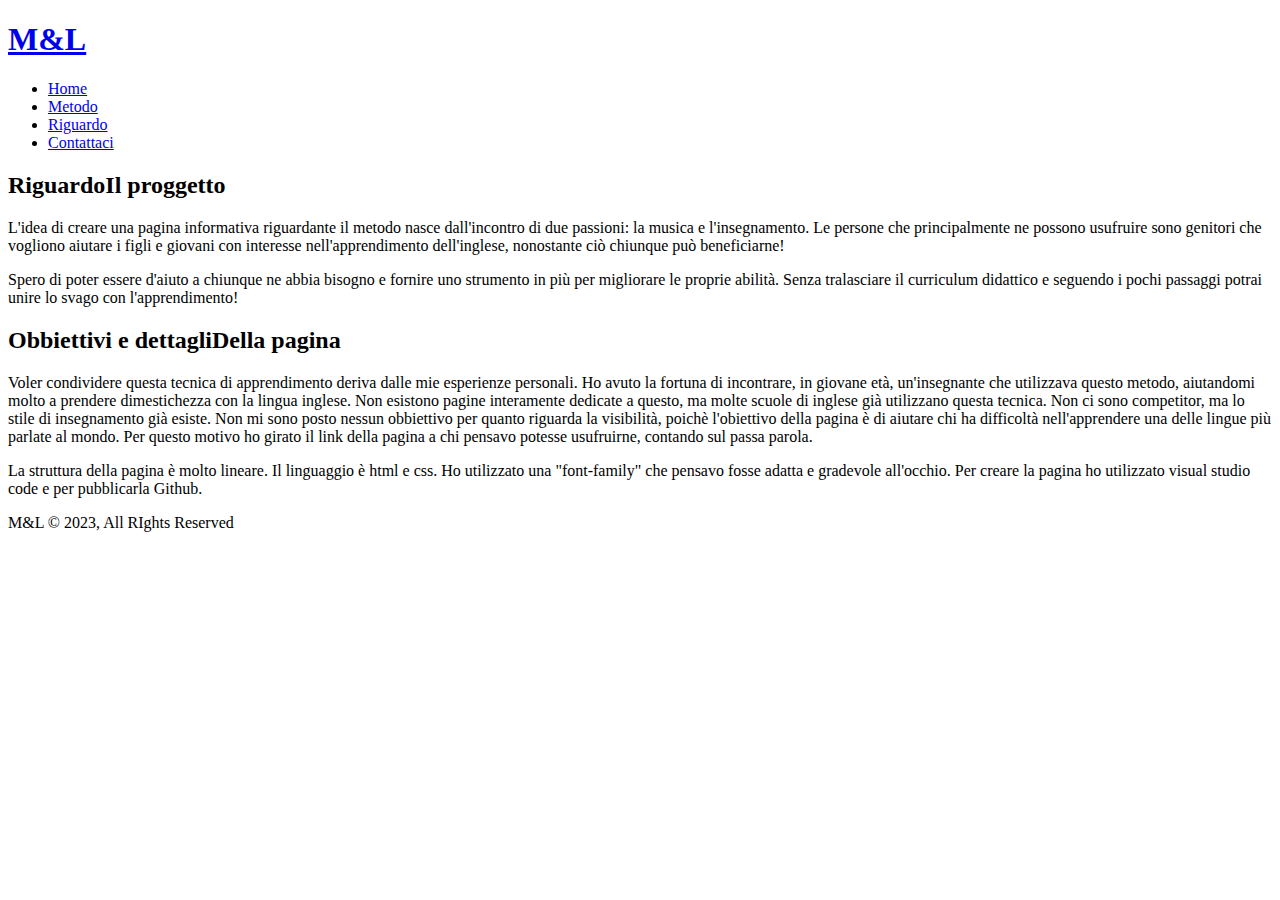
==== contact.html @ 8a79cad5 "Update contact.html" ====
<!DOCTYPE html>
<html lang="en">

    <head>
        <meta charset="UTF-8">
        <meta http-equiv="X-UA-Compatible" content="IE=edge">
        <meta name="viewport" content="width=device-width, initial-scale=1.0">
        <meta name="description" content="Imparare l'inglese godendosi la musica">
        <meta name="keywords" content="Music and Learn">
        <title>M&L | Riguardo all'idea </title>
        <link rel="stylesheet" href="./css/style.css">
    
     </head>


    <body>
        <header>
            <nav id="navbar">
                <div class="container">
                    <h1 class="logo"><a href="index.html">M&L</a></h1>
                    <ul>
                        <li><a href="index.html">Home</a></li>
                        <li><a href="Metodo.html">Metodo</a></li>
                        <li><a class="current" href="contact.html">Riguardo</a></li>
                        <li><a href="last.html">Contattaci</a></li>
                    </ul>
                </div>
            </nav>
        </header>
        <section id="contact-form">
            <div class="container">
                <section id="contact">
                    <div class="container">
                        <div class="contact-info">
                            <h2> <span class="text-primary">Riguardo</span>Il proggetto</h2>
                            <p>L'idea di creare una pagina informativa riguardante il metodo nasce dall'incontro di due passioni: la musica e l'insegnamento. Le persone che principalmente ne possono usufruire sono genitori che vogliono aiutare i figli e giovani con interesse nell'apprendimento dell'inglese, nonostante ciò chiunque può beneficiarne! </p>
                            <p>Spero di poter essere d'aiuto a chiunque ne abbia bisogno e fornire uno strumento in più per migliorare le proprie abilità. Senza tralasciare il curriculum didattico e seguendo i pochi passaggi potrai unire lo svago con l'apprendimento!
                            </p>
                        </div>
                        
        
               
               
               
                        <section id="contact-form">
                            <div class="container">
                                <section id="contact">
                                    <div class="container">
                                        <div class="contact-info">
                                            <h2> <span class="text-primary">Obbiettivi e dettagli</span>Della pagina</h2>
                                            <p> Voler condividere questa tecnica di apprendimento deriva dalle mie esperienze personali. Ho avuto la fortuna di incontrare, in giovane età, un'insegnante che utilizzava questo metodo, aiutandomi molto a prendere dimestichezza con la lingua inglese. Non esistono pagine interamente dedicate a questo, ma molte scuole di inglese già utilizzano questa tecnica. Non ci sono competitor, ma lo stile di insegnamento già esiste. Non mi sono posto nessun obbiettivo per quanto riguarda la visibilità, poichè l'obiettivo della pagina è di aiutare chi ha difficoltà nell'apprendere una delle lingue più parlate al mondo. Per questo motivo ho girato il link della pagina a chi pensavo potesse usufruirne, contando sul passa parola.</p>
                                            <p>La struttura della pagina è molto lineare. Il linguaggio è html e css. Ho utilizzato una "font-family" che pensavo fosse adatta e gradevole all'occhio. Per creare la pagina ho utilizzato visual studio code e per pubblicarla Github.
                                            </p>
                                        </div>
           

          <footer id="main-footer">
            <p>M&L &copy; 2023, All RIghts Reserved
            </p>
        </footer>

    </body>

</html>
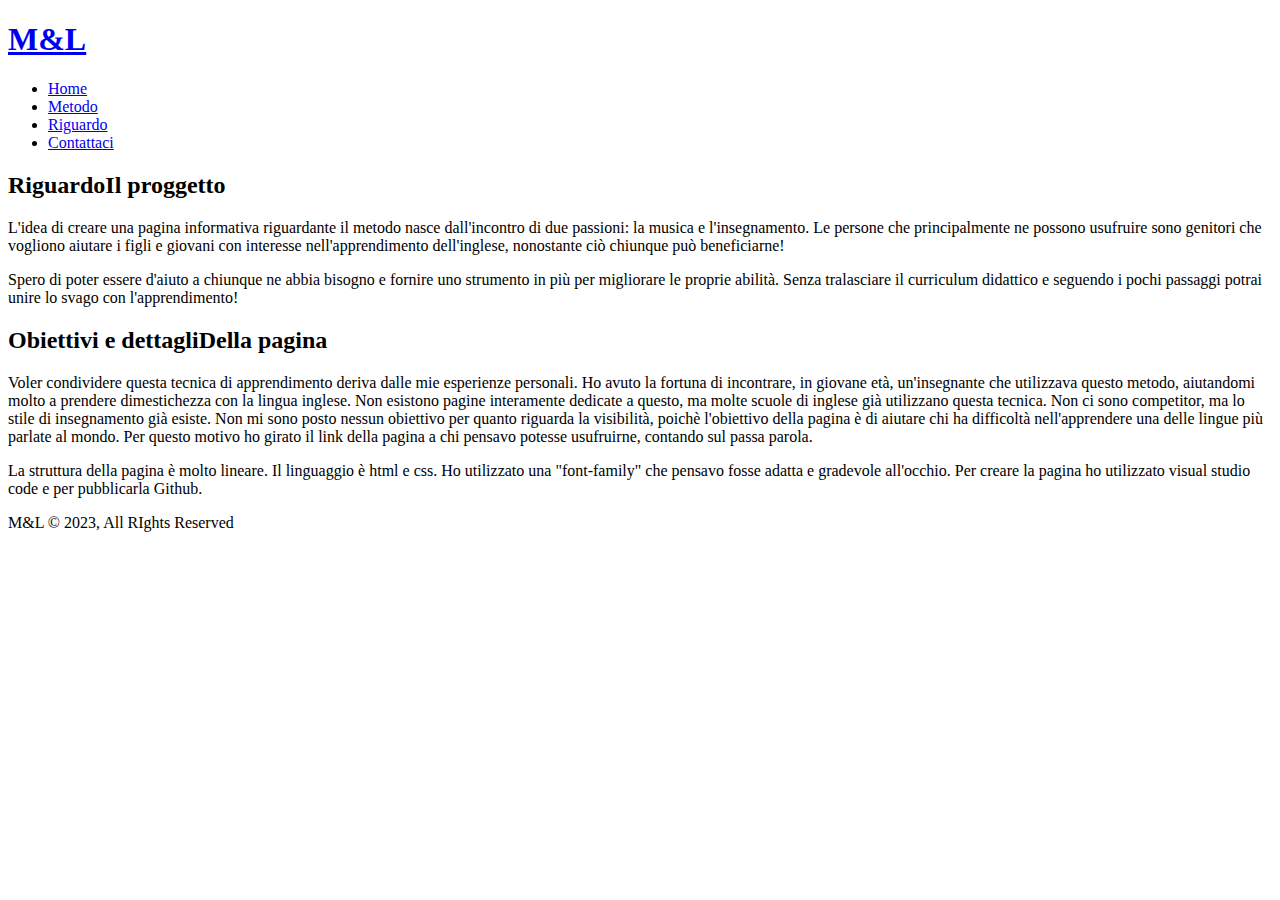
==== commit e28e40eb: "Update contact.html" ====
--- a/contact.html
+++ b/contact.html
@@ -47,8 +47,8 @@
                                 <section id="contact">
                                     <div class="container">
                                         <div class="contact-info">
-                                            <h2> <span class="text-primary">Obbiettivi e dettagli</span>Della pagina</h2>
-                                            <p> Voler condividere questa tecnica di apprendimento deriva dalle mie esperienze personali. Ho avuto la fortuna di incontrare, in giovane età, un'insegnante che utilizzava questo metodo, aiutandomi molto a prendere dimestichezza con la lingua inglese. Non esistono pagine interamente dedicate a questo, ma molte scuole di inglese già utilizzano questa tecnica. Non ci sono competitor, ma lo stile di insegnamento già esiste. Non mi sono posto nessun obbiettivo per quanto riguarda la visibilità, poichè l'obiettivo della pagina è di aiutare chi ha difficoltà nell'apprendere una delle lingue più parlate al mondo. Per questo motivo ho girato il link della pagina a chi pensavo potesse usufruirne, contando sul passa parola.</p>
+                                            <h2> <span class="text-primary">Obiettivi e dettagli</span>Della pagina</h2>
+                                            <p> Voler condividere questa tecnica di apprendimento deriva dalle mie esperienze personali. Ho avuto la fortuna di incontrare, in giovane età, un'insegnante che utilizzava questo metodo, aiutandomi molto a prendere dimestichezza con la lingua inglese. Non esistono pagine interamente dedicate a questo, ma molte scuole di inglese già utilizzano questa tecnica. Non ci sono competitor, ma lo stile di insegnamento già esiste. Non mi sono posto nessun obiettivo per quanto riguarda la visibilità, poichè l'obiettivo della pagina è di aiutare chi ha difficoltà nell'apprendere una delle lingue più parlate al mondo. Per questo motivo ho girato il link della pagina a chi pensavo potesse usufruirne, contando sul passa parola.</p>
                                             <p>La struttura della pagina è molto lineare. Il linguaggio è html e css. Ho utilizzato una "font-family" che pensavo fosse adatta e gradevole all'occhio. Per creare la pagina ho utilizzato visual studio code e per pubblicarla Github.
                                             </p>
                                         </div>
